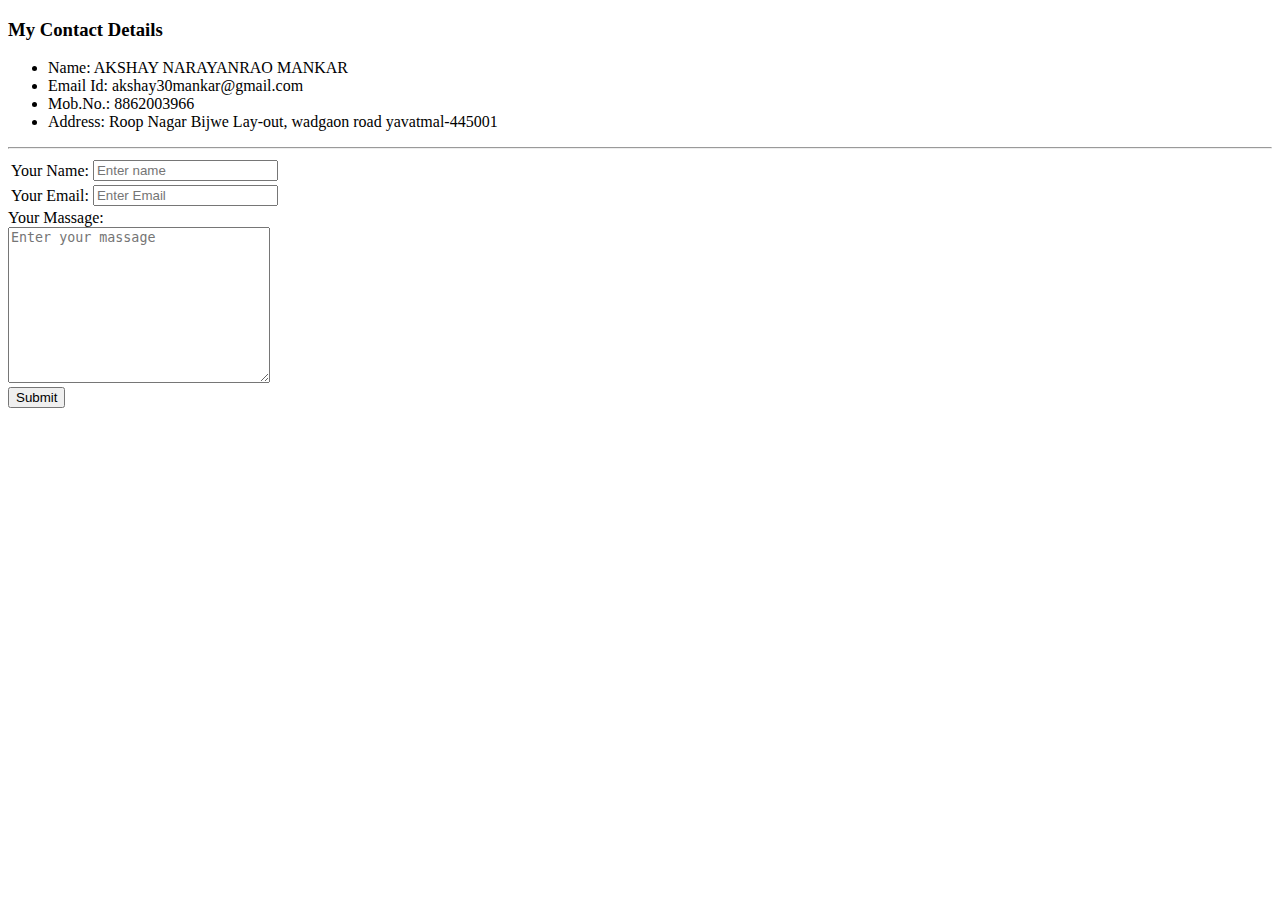
==== Contact-me.html @ 4908205f "Add initial CV website files" ====
<!DOCTYPE html>
<html lang="en">
<head>
    <meta charset="UTF-8">
    <meta name="viewport" content="width=device-width, initial-scale=1.0">
    <title>My Contact Details</title>
</head>
<body>
    <h3>My Contact Details</h3>
    <ul>
        <li>Name: AKSHAY NARAYANRAO MANKAR</li>
        <li>Email Id: akshay30mankar@gmail.com</li>
        <li>Mob.No.: 8862003966</li>
        <li>Address: Roop Nagar Bijwe Lay-out, wadgaon road yavatmal-445001</li>
    </ul>
    <hr>
    <form action="mailto:akshay30mankar@gmail.com" method="post" enctype="text/plain">
        <table>
            <tr>
                <td><label>Your Name:</label></td>
                <td><input type="text" name="YourName" placeholder="Enter name" value=""></td>
            </tr>
            <tr>
                <td><label >Your Email:</label></td>
                <td><input type="email" name="YourEmail" value="" placeholder="Enter Email"></td>
            </tr>
        </table>
        <label>Your Massage:</label><br>
        <textarea name="YourMassage" placeholder="Enter your massage" cols="30" rows="10"></textarea><br>
        <input type="submit">      
    
    </form>
</body>
</html>
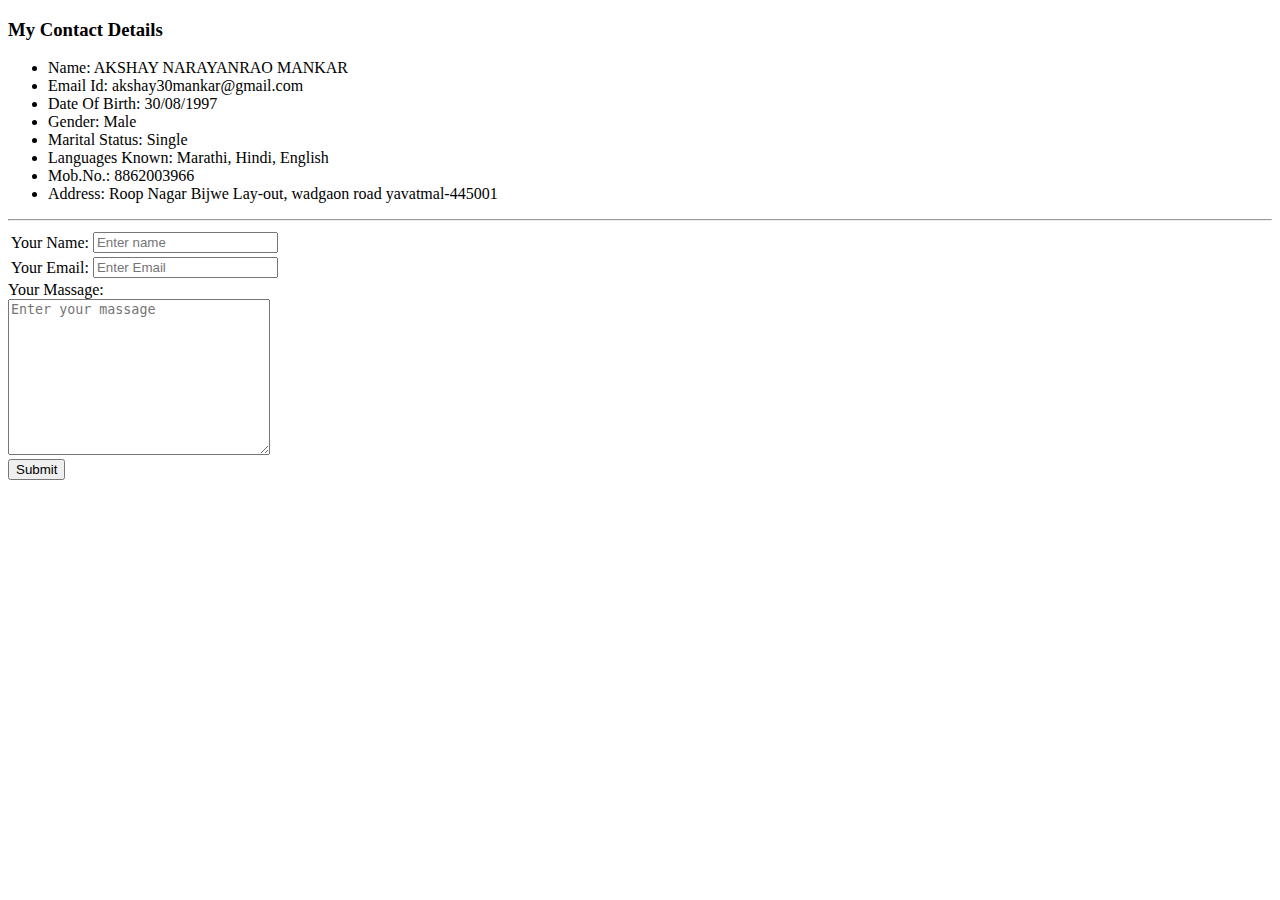
==== commit 75edf5b2: "Update Contact-me.html" ====
--- a/Contact-me.html
+++ b/Contact-me.html
@@ -4,12 +4,17 @@
     <meta charset="UTF-8">
     <meta name="viewport" content="width=device-width, initial-scale=1.0">
     <title>My Contact Details</title>
+    <link rel="stylesheet" href="css/style.css">
 </head>
 <body>
     <h3>My Contact Details</h3>
     <ul>
         <li>Name: AKSHAY NARAYANRAO MANKAR</li>
         <li>Email Id: akshay30mankar@gmail.com</li>
+        <li>Date Of Birth: 30/08/1997</li>
+        <li>Gender: Male</li>
+        <li>Marital Status: Single</li>
+        <li>Languages Known: Marathi, Hindi, English</li>
         <li>Mob.No.: 8862003966</li>
         <li>Address: Roop Nagar Bijwe Lay-out, wadgaon road yavatmal-445001</li>
     </ul>
@@ -31,4 +36,4 @@
     
     </form>
 </body>
-</html>+</html>
